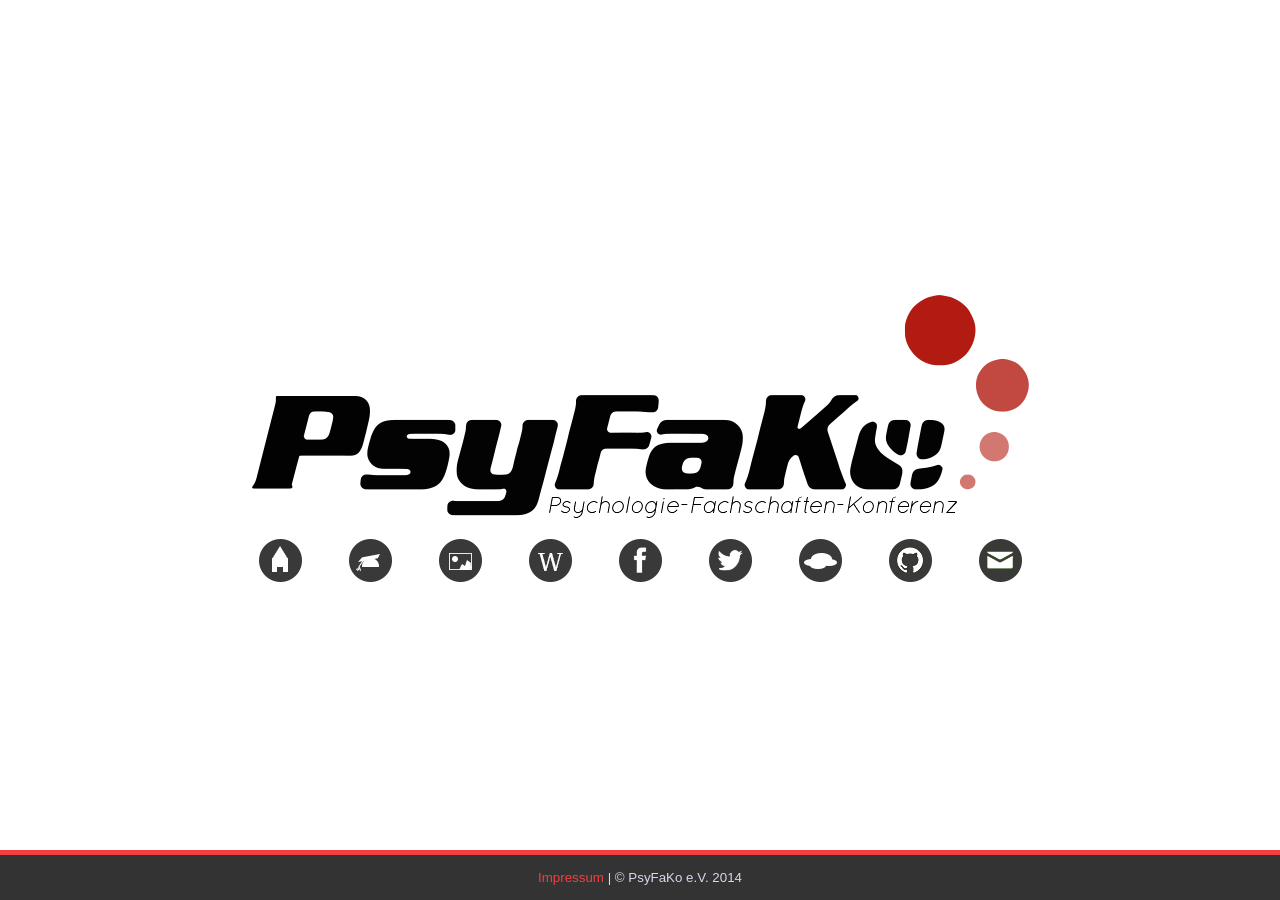
==== index.html @ 5c5b216e "https2http" ====
<!DOCTYPE html PUBLIC "-//W3C//DTD XHTML 1.0 Transitional//EN" "http://www.w3.org/TR/xhtml1/DTD/xhtml1-transitional.dtd">
<html xmlns="http://www.w3.org/1999/xhtml">
<head>
<meta http-equiv="Content-Type" content="text/html; charset=utf-8" />
<link rel="stylesheet" type="text/css" href="style.css">
<link rel="shortcut icon" href="favicon.ico" />
<title>Psyfako Landing Page</title>
</head>

<body>
<div id="content"> 
	<a href="http://wp.psyfako.org/"><img src="img/PsyFaKo-logo.png" id="logo"/></a>
    <div id="icons">
		<div id="icons-1-3">
    		<div class = "icon-container" id="icon-container-1">
            <a href="http://wp.psyfako.org"><img src="img/home.png" class="icon"/></a>
            <div id="des1" class="description">homepage</div>
            </div>
            <div class = "icon-container" id="icon-container-2">
        	<a href="http://studieren.psyfako.org"><img src="img/studienfuehrer.png" class="icon"/></a>
            <div id="des2" class="description">Studienführer</div>
            </div>
        	<div class = "icon-container" id="icon-container-3">
        	<a href="http://gallery.psyfako.org"><img src="img/images.png" class="icon"/></a>
            <div id="des3" class="description">Photos</div>
            </div>
		</div>
		<div id="icons-4-6">
    		<div class = "icon-container" id="icon-container-4">
        	<a href="http://wiki.psyfako.org"><img src="img/wiki.png" class="icon"/></a>
            <div id="des4" class="description">wiki</div>
            </div>
        	<div class = "icon-container" id="icon-container-5">
        	<a href="https://facebook.com/psyfako"><img src="img/gsichtsbuch.png" class="icon"/></a>
            <div id="des5" class="description">facebook</div>
            </div>
        	<div class = "icon-container" id="icon-container-6">
        	<a href="https://twitter.com/psyfako"><img src="img/vogelklang.png" class="icon"/></a>
            <div id="des6" class="description">twitter</div>
            </div>
		</div>
		<div id="icons-7-9">
    		<div class = "icon-container" id="icon-container-7">
        	<a href="http://owncloud.psyfako.org"><img src="img/cloud.png" class="icon"/></a>
            <div id="des7" class="description">owncloud</div>
            </div>
        	<div class = "icon-container" id="icon-container-8">
        	<a href="https://github.com/psyfako"><img src="img/github.png" class="icon"/></a>
            <div id="des8" class="description">github</div>
            </div>
        	<div class = "icon-container" id="icon-container-9">
        	<a href="mailto:info@psyfako.de"><img src="img/email.png" class="icon"/></a>
            <div id="des9" class="description">mail</div>
            </div>
		</div>
    </div>
</div>
<div id = "footer">
<div id = "footer-line">
</div>
	<div id = "centered-link"><a href="http://impressum.psyfako.org">Impressum</a> | © PsyFaKo e.V. 2014</div>
</div>
</body>
</html>
---- style.css ----
@charset "utf-8";
/* CSS Document */

a{
	color: #F33F3F;
	text-decoration:none;
}

#content{
	position: absolute;
    left: 50%;
	top: 50%;
    width: 800px;
	height: 320px;
    margin-left: -400px;
	margin-top: -170px;
}

.icon{
	margin-left: 20px;
	margin-right: 20px;
}

.icon-container{
	float:left;
	width:90px;
	text-align: center;
	font-family:Tahoma, Geneva, sans-serif;	
}

#des1{
	
}

.description{
	font-size: 10pt;
	opacity: 0;
}


#icon-container-1:hover > #des1, #icon-container-2:hover > #des2,
#icon-container-3:hover > #des3, #icon-container-4:hover > #des4,
#icon-container-5:hover > #des5, #icon-container-6:hover > #des6,
#icon-container-7:hover > #des7, #icon-container-8:hover > #des8,
#icon-container-9:hover > #des9{
	opacity: 1;
	transition:0.5s;
}

#icons{
	position: absolute;
	width: 810px;
	left: 50%;
	bottom: 0px;
	margin-left: -405px;
	}

#icons-1-3{
	float: left;
}

#icons-4-6{
	float: left;
}

#icons-7-9{
	float: left;
}

#footer{
	height: 50px;
	width: 100%;
	background-color:#333333;
	position:absolute;
	bottom: 0px;
	left: 0px;
	text-align: center;
}

#centered-link{
	font-family:Tahoma, Geneva, sans-serif;
	font-size:10pt;
	color: #D7D7EE;
	height: 14px;
	position:relative;
	top: 50%;
	margin-top: -10px;
	height: 15px;	
}

#footer-line{
	height: 5px;
	width: 100%;
	background-color:#F33F3F;
	position:relative;
	top: 0px;
	left: 0px;
}
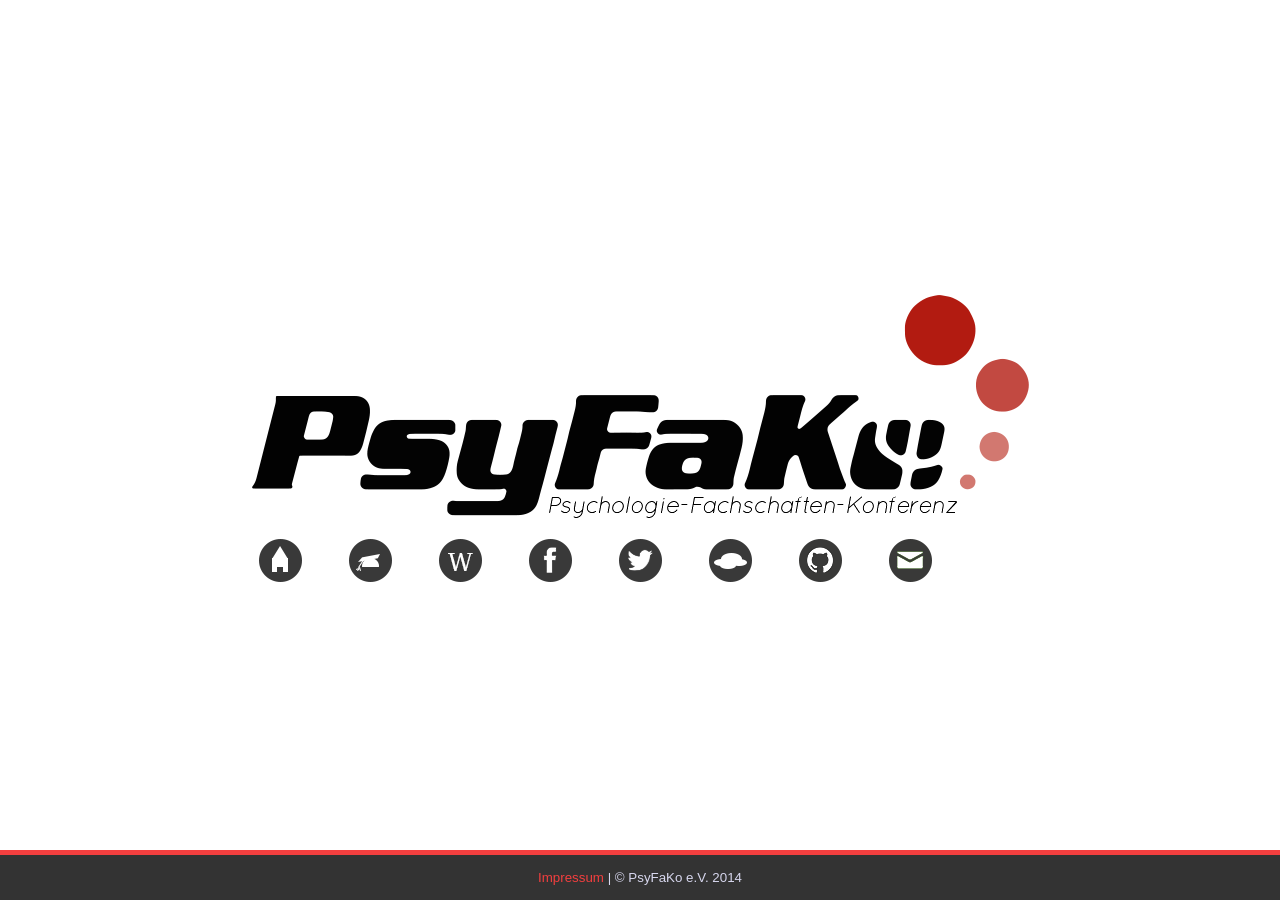
==== commit 42612d66: "Images-Icon gelöscht" ====
--- a/index.html
+++ b/index.html
@@ -19,10 +19,6 @@
             <div class = "icon-container" id="icon-container-2">
         	<a href="http://studieren.psyfako.org"><img src="img/studienfuehrer.png" class="icon"/></a>
             <div id="des2" class="description">Studienführer</div>
-            </div>
-        	<div class = "icon-container" id="icon-container-3">
-        	<a href="http://gallery.psyfako.org"><img src="img/images.png" class="icon"/></a>
-            <div id="des3" class="description">Photos</div>
             </div>
 		</div>
 		<div id="icons-4-6">
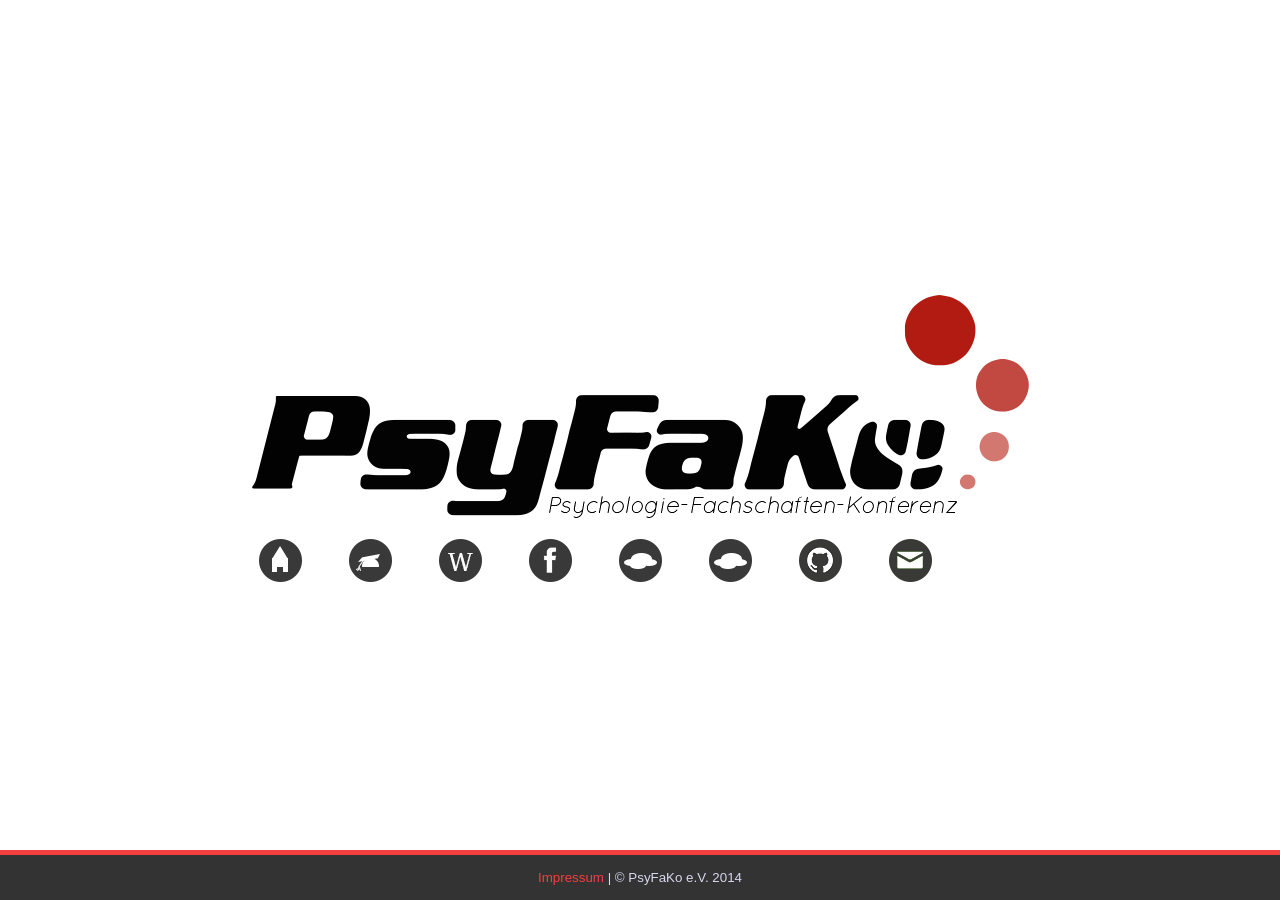
==== commit 5f7c5be0: "fix #3 + added psyfacloud" ====
--- a/index.html
+++ b/index.html
@@ -18,29 +18,29 @@
             </div>
             <div class = "icon-container" id="icon-container-2">
         	<a href="http://studieren.psyfako.org"><img src="img/studienfuehrer.png" class="icon"/></a>
-            <div id="des2" class="description">Studienführer</div>
+            <div id="des2" class="description">studienführer</div>
             </div>
 		</div>
 		<div id="icons-4-6">
     		<div class = "icon-container" id="icon-container-4">
         	<a href="http://wiki.psyfako.org"><img src="img/wiki.png" class="icon"/></a>
-            <div id="des4" class="description">wiki</div>
+            <div id="des4" class="description">arbeitswiki</div>
             </div>
         	<div class = "icon-container" id="icon-container-5">
         	<a href="https://facebook.com/psyfako"><img src="img/gsichtsbuch.png" class="icon"/></a>
             <div id="des5" class="description">facebook</div>
             </div>
-        	<div class = "icon-container" id="icon-container-6">
-        	<a href="https://twitter.com/psyfako"><img src="img/vogelklang.png" class="icon"/></a>
-            <div id="des6" class="description">twitter</div>
+    		<div class = "icon-container" id="icon-container-6">
+        	<a href="http://owncloud.psyfako.org"><img src="img/cloud.png" class="icon"/></a>
+            <div id="des6" class="description">owncloud</div>
             </div>
 		</div>
 		<div id="icons-7-9">
     		<div class = "icon-container" id="icon-container-7">
-        	<a href="http://owncloud.psyfako.org"><img src="img/cloud.png" class="icon"/></a>
-            <div id="des7" class="description">owncloud</div>
+        	<a href="http://psyfacloud.psyfako.org"><img src="img/cloud.png" class="icon"/></a>
+            <div id="des7" class="description">psyfacloud</div>
             </div>
-        	<div class = "icon-container" id="icon-container-8">
+		    <div class = "icon-container" id="icon-container-8">
         	<a href="https://github.com/psyfako"><img src="img/github.png" class="icon"/></a>
             <div id="des8" class="description">github</div>
             </div>
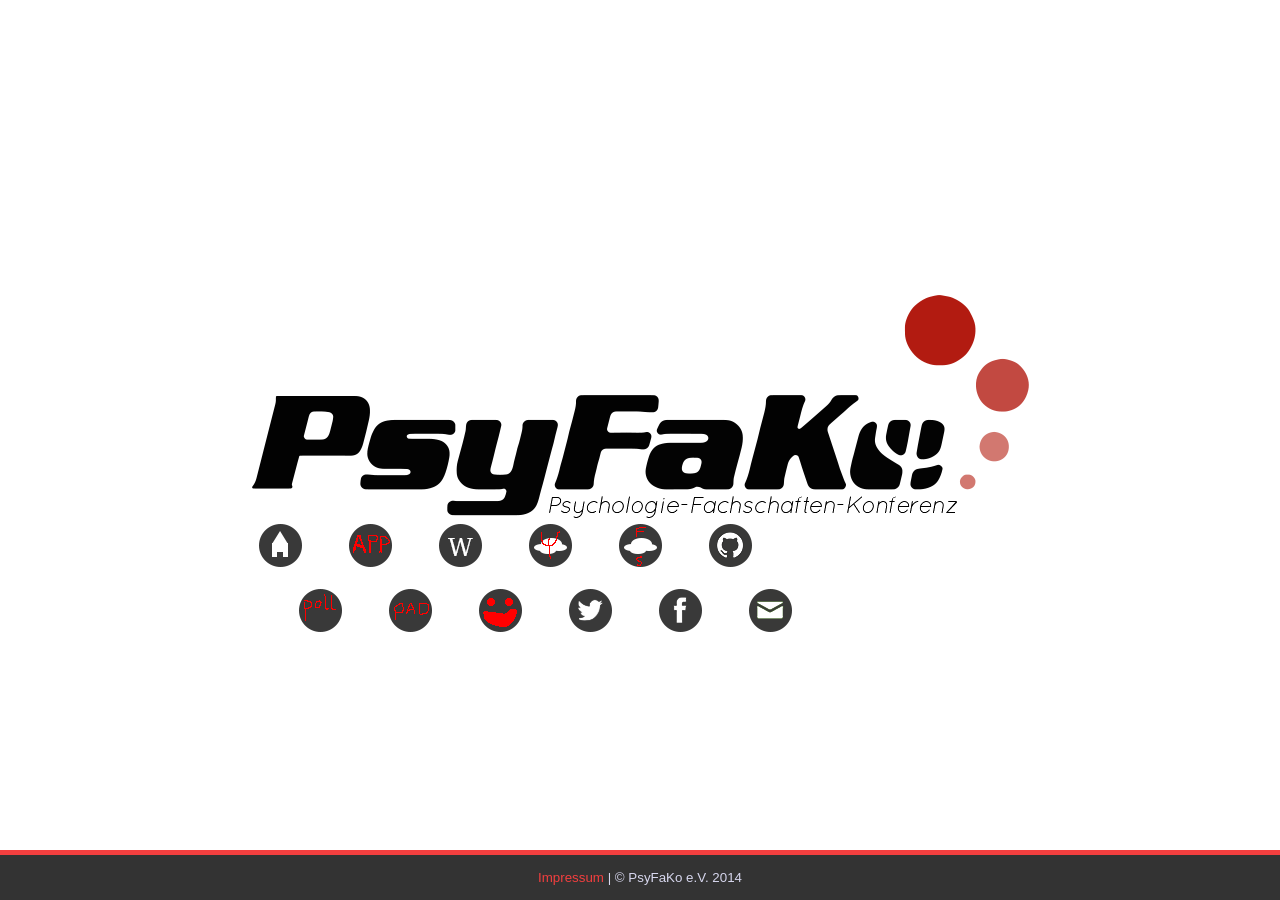
==== commit 4dd24a88: "additional services + new icons" ====
--- a/index.html
+++ b/index.html
@@ -1,60 +1,89 @@
 <!DOCTYPE html PUBLIC "-//W3C//DTD XHTML 1.0 Transitional//EN" "http://www.w3.org/TR/xhtml1/DTD/xhtml1-transitional.dtd">
 <html xmlns="http://www.w3.org/1999/xhtml">
 <head>
-<meta http-equiv="Content-Type" content="text/html; charset=utf-8" />
-<link rel="stylesheet" type="text/css" href="style.css">
-<link rel="shortcut icon" href="favicon.ico" />
-<title>Psyfako Landing Page</title>
+    <meta http-equiv="Content-Type" content="text/html; charset=utf-8" />
+    <link rel="stylesheet" type="text/css" href="style.css">
+    <link rel="shortcut icon" href="favicon.ico" />
+    <title>Psyfako Landing Page</title>
 </head>
 
 <body>
 <div id="content"> 
-	<a href="http://wp.psyfako.org/"><img src="img/PsyFaKo-logo.png" id="logo"/></a>
+    <a href="http://wp.psyfako.org/"><img src="img/PsyFaKo-logo.png" id="logo"/></a>
     <div id="icons">
-		<div id="icons-1-3">
-    		<div class = "icon-container" id="icon-container-1">
-            <a href="http://wp.psyfako.org"><img src="img/home.png" class="icon"/></a>
-            <div id="des1" class="description">homepage</div>
+    
+        <div id="icons-1-3">
+            <div class = "icon-container" id="icon-container-1">
+                <a href="http://wp.psyfako.org"><img src="img/home.png" class="icon"/></a>
+                <div id="des1" class="description">homepage</div>
             </div>
             <div class = "icon-container" id="icon-container-2">
-        	<a href="http://studieren.psyfako.org"><img src="img/studienfuehrer.png" class="icon"/></a>
-            <div id="des2" class="description">studienführer</div>
+                <a href="http://app.psyfako.org"><img src="img/app.png" class="icon"/></a>
+                <div id="des2" class="description">app</div>
             </div>
-		</div>
-		<div id="icons-4-6">
-    		<div class = "icon-container" id="icon-container-4">
-        	<a href="http://wiki.psyfako.org"><img src="img/wiki.png" class="icon"/></a>
-            <div id="des4" class="description">arbeitswiki</div>
+            <div class = "icon-container" id="icon-container-2">
+                <a href="http://wiki.psyfako.org"><img src="img/wiki.png" class="icon"/></a>
+                <div id="des3" class="description">wiki</div>
             </div>
-        	<div class = "icon-container" id="icon-container-5">
-        	<a href="https://facebook.com/psyfako"><img src="img/gsichtsbuch.png" class="icon"/></a>
-            <div id="des5" class="description">facebook</div>
+        </div>
+
+        <div id="icons-4-6">
+            <div class = "icon-container" id="icon-container-4">
+                <a href="http://cloud.psyfako.org"><img src="img/cloud_psy.png" class="icon"/></a>
+                <div id="des4" class="description">psyfacloud</div>
             </div>
-    		<div class = "icon-container" id="icon-container-6">
-        	<a href="http://owncloud.psyfako.org"><img src="img/cloud.png" class="icon"/></a>
-            <div id="des6" class="description">owncloud</div>
+            <div class = "icon-container" id="icon-container-5">
+                <a href="http://fscloud.psyfako.org"><img src="img/cloud_fs.png" class="icon"/></a>
+                <div id="des5" class="description">fachschaften cloud</div>
             </div>
-		</div>
-		<div id="icons-7-9">
-    		<div class = "icon-container" id="icon-container-7">
-        	<a href="http://psyfacloud.psyfako.org"><img src="img/cloud.png" class="icon"/></a>
-            <div id="des7" class="description">psyfacloud</div>
+            <div class = "icon-container" id="icon-container-6">
+                <a href="https://github.com/psyfako"><img src="img/github.png" class="icon"/></a>
+                <div id="de6" class="description">github</div>
             </div>
-		    <div class = "icon-container" id="icon-container-8">
-        	<a href="https://github.com/psyfako"><img src="img/github.png" class="icon"/></a>
-            <div id="des8" class="description">github</div>
+        </div>
+        
+    </div> <!--icons-->
+    
+    <div id="icons2">
+        
+        <div id="icons-7-9">
+            <div class = "icon-container" id="icon-container-7">
+                <a href="http://polls.psyfako.org"><img src="img/poll.png" class="icon"/></a>
+                <div id="des7" class="description">poll</div>
             </div>
-        	<div class = "icon-container" id="icon-container-9">
-        	<a href="mailto:info@psyfako.de"><img src="img/email.png" class="icon"/></a>
-            <div id="des9" class="description">mail</div>
+            <div class = "icon-container" id="icon-container-8">
+                <a href="http://pad.psyfako.org"><img src="img/pad.png" class="icon"/></a>
+                <div id="des8" class="description">pad cloud</div>
             </div>
-		</div>
-    </div>
+            <div class = "icon-container" id="icon-container-9">
+                <a href="http://dummy.psyfako.org"><img src="img/dummy.png" class="icon"/></a>
+                <div id="des9" class="description">geht ned</div>
+            </div>
+        </div>
+    
+        <div id="icons-4-6">
+            <div class = "icon-container" id="icon-container-4">
+                <a href="https://twitter/psyfako"><img src="img/vogelklang.png" class="icon"/></a>
+                <div id="des4" class="description">twitter</div>
+            </div>
+            <div class = "icon-container" id="icon-container-5">
+                <a href="https://facebook.com/psyfako"><img src="img/gsichtsbuch.png" class="icon"/></a>
+                <div id="des5" class="description">facebook</div>
+            </div>
+            <div class = "icon-container" id="icon-container-6">
+                <a href="mailto:info@psyfako.org"><img src="img/email.png" class="icon"/></a>
+                <div id="des6" class="description">mail</div>
+            </div>
+        </div>
+        
+    </div> <!--icons-->
+</div> <!--content-->
+
+<div id = "footer">
+    <div id = "footer-line"></div>
+    <div id = "centered-link"><a href="http://impressum.psyfako.org">Impressum</a> | © PsyFaKo e.V. 2014</div>
 </div>
-<div id = "footer">
-<div id = "footer-line">
-</div>
-	<div id = "centered-link"><a href="http://impressum.psyfako.org">Impressum</a> | © PsyFaKo e.V. 2014</div>
-</div>
+
 </body>
+
 </html>
--- a/style.css
+++ b/style.css
@@ -38,10 +38,14 @@
 }
 
 
-#icon-container-1:hover > #des1, #icon-container-2:hover > #des2,
-#icon-container-3:hover > #des3, #icon-container-4:hover > #des4,
-#icon-container-5:hover > #des5, #icon-container-6:hover > #des6,
-#icon-container-7:hover > #des7, #icon-container-8:hover > #des8,
+#icon-container-1:hover > #des1, 
+#icon-container-2:hover > #des2,
+#icon-container-3:hover > #des3, 
+#icon-container-4:hover > #des4,
+#icon-container-5:hover > #des5, 
+#icon-container-6:hover > #des6,
+#icon-container-7:hover > #des7, 
+#icon-container-8:hover > #des8,
 #icon-container-9:hover > #des9{
 	opacity: 1;
 	transition:0.5s;
@@ -53,6 +57,14 @@
 	left: 50%;
 	bottom: 0px;
 	margin-left: -405px;
+	}
+
+#icons2{
+	position: absolute;
+	width: 810px;
+	left: 50%;
+	bottom: -50px;
+	margin-left: -365px;
 	}
 
 #icons-1-3{
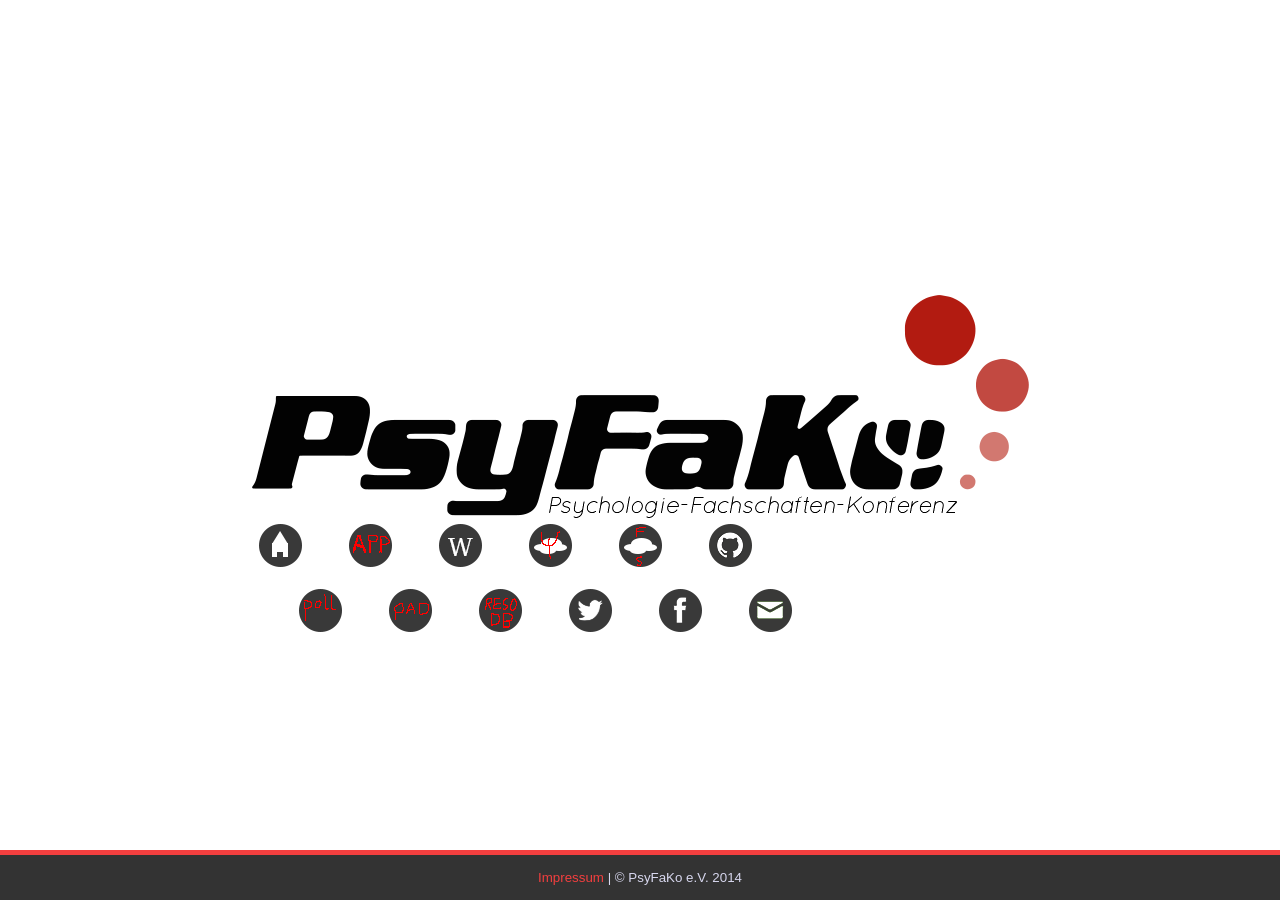
==== commit f4568bf8: "reso db added" ====
--- a/index.html
+++ b/index.html
@@ -21,7 +21,7 @@
                 <a href="http://app.psyfako.org"><img src="img/app.png" class="icon"/></a>
                 <div id="des2" class="description">app</div>
             </div>
-            <div class = "icon-container" id="icon-container-2">
+            <div class = "icon-container" id="icon-container-3">
                 <a href="http://wiki.psyfako.org"><img src="img/wiki.png" class="icon"/></a>
                 <div id="des3" class="description">wiki</div>
             </div>
@@ -38,7 +38,7 @@
             </div>
             <div class = "icon-container" id="icon-container-6">
                 <a href="https://github.com/psyfako"><img src="img/github.png" class="icon"/></a>
-                <div id="de6" class="description">github</div>
+                <div id="des6" class="description">github</div>
             </div>
         </div>
         
@@ -46,24 +46,24 @@
     
     <div id="icons2">
         
-        <div id="icons-7-9">
-            <div class = "icon-container" id="icon-container-7">
+        <div id="icons-1-3">
+            <div class = "icon-container" id="icon-container-1">
                 <a href="http://polls.psyfako.org"><img src="img/poll.png" class="icon"/></a>
-                <div id="des7" class="description">poll</div>
+                <div id="des1" class="description">poll</div>
             </div>
-            <div class = "icon-container" id="icon-container-8">
+            <div class = "icon-container" id="icon-container-2">
                 <a href="http://pad.psyfako.org"><img src="img/pad.png" class="icon"/></a>
-                <div id="des8" class="description">pad cloud</div>
+                <div id="des2" class="description">pad cloud</div>
             </div>
-            <div class = "icon-container" id="icon-container-9">
-                <a href="http://dummy.psyfako.org"><img src="img/dummy.png" class="icon"/></a>
-                <div id="des9" class="description">geht ned</div>
+            <div class = "icon-container" id="icon-container-3">
+                <a href="http://resodb.psyfako.org"><img src="img/resodb.png" class="icon"/></a>
+                <div id="des3" class="description">Reso DB</div>
             </div>
         </div>
     
         <div id="icons-4-6">
             <div class = "icon-container" id="icon-container-4">
-                <a href="https://twitter/psyfako"><img src="img/vogelklang.png" class="icon"/></a>
+                <a href="https://twitter.com/psyfako"><img src="img/vogelklang.png" class="icon"/></a>
                 <div id="des4" class="description">twitter</div>
             </div>
             <div class = "icon-container" id="icon-container-5">
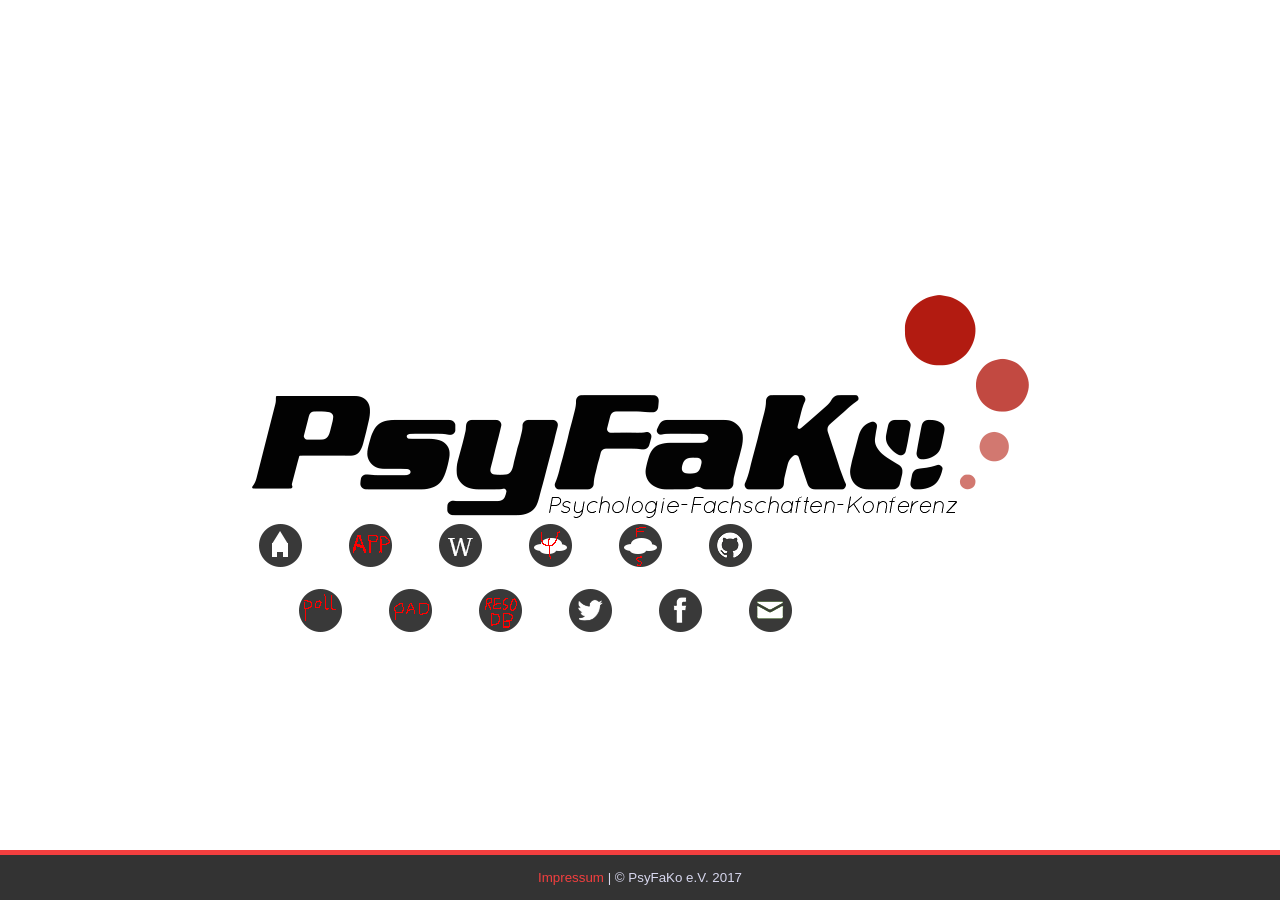
==== commit fe6c5b08: "c date" ====
--- a/index.html
+++ b/index.html
@@ -57,7 +57,7 @@
             </div>
             <div class = "icon-container" id="icon-container-3">
                 <a href="http://resodb.psyfako.org"><img src="img/resodb.png" class="icon"/></a>
-                <div id="des3" class="description">Reso DB</div>
+                <div id="des3" class="description">reso-db</div>
             </div>
         </div>
     
@@ -81,7 +81,7 @@
 
 <div id = "footer">
     <div id = "footer-line"></div>
-    <div id = "centered-link"><a href="http://impressum.psyfako.org">Impressum</a> | © PsyFaKo e.V. 2014</div>
+    <div id = "centered-link"><a href="http://impressum.psyfako.org">Impressum</a> | © PsyFaKo e.V. 2017</div>
 </div>
 
 </body>
